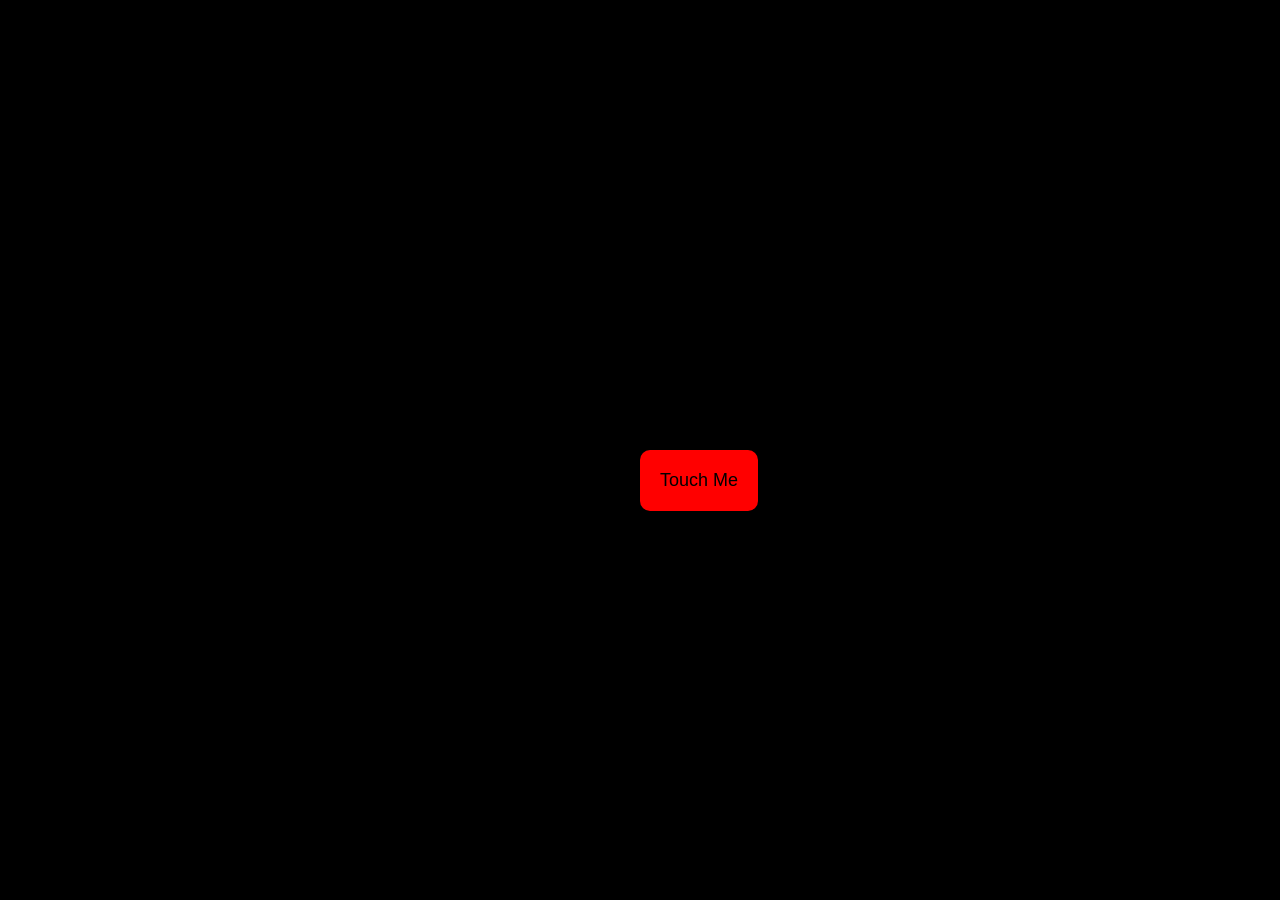
==== try.html @ 115b0f6b "first" ====
<!doctype html>
<html lang="en">
  <head>
    <meta charset="UTF-8" />
    <meta name="viewport" content="width=device-width, initial-scale=1.0" />
    <title>Document</title>
  </head>
  <body style="background-color: black">
    <style>
      button {
        position: absolute;
        top: 50%;
        left: 50%;
        padding: 20px;
        border: none;
        border-radius: 10px;
        background-color: red;
      }

      a {
        text-decoration: none;
        color: black;
        font-size: 18px;
        font-weight: 500;
      }
    </style>

    <button onclick="alert('Thank You')">
      <a href="menu.html" target="_blank">Touch Me</a>
    </button>
  </body>
</html>
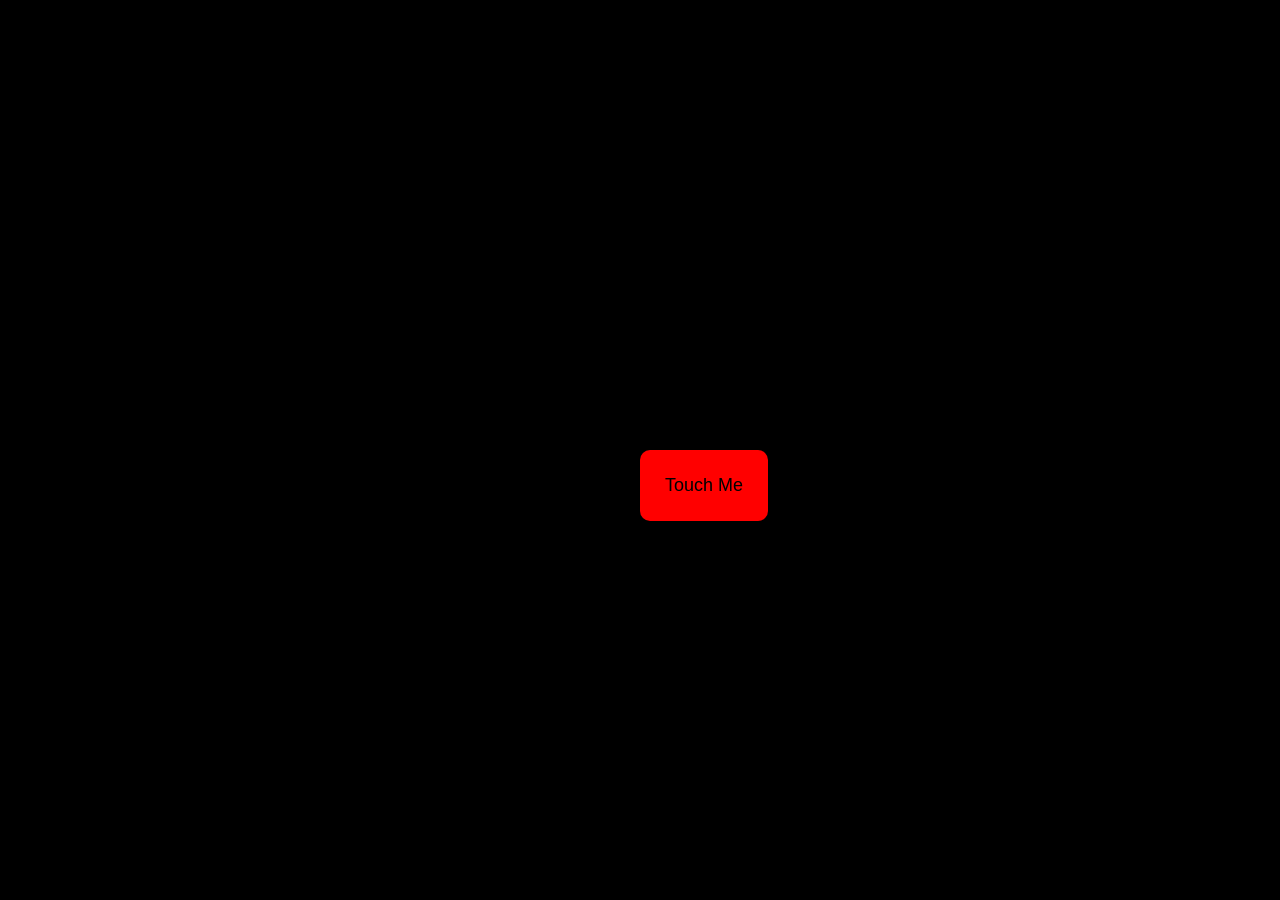
==== commit 143b8c7d: "update" ====
--- a/try.html
+++ b/try.html
@@ -11,7 +11,7 @@
         position: absolute;
         top: 50%;
         left: 50%;
-        padding: 20px;
+        padding: 25px;
         border: none;
         border-radius: 10px;
         background-color: red;
